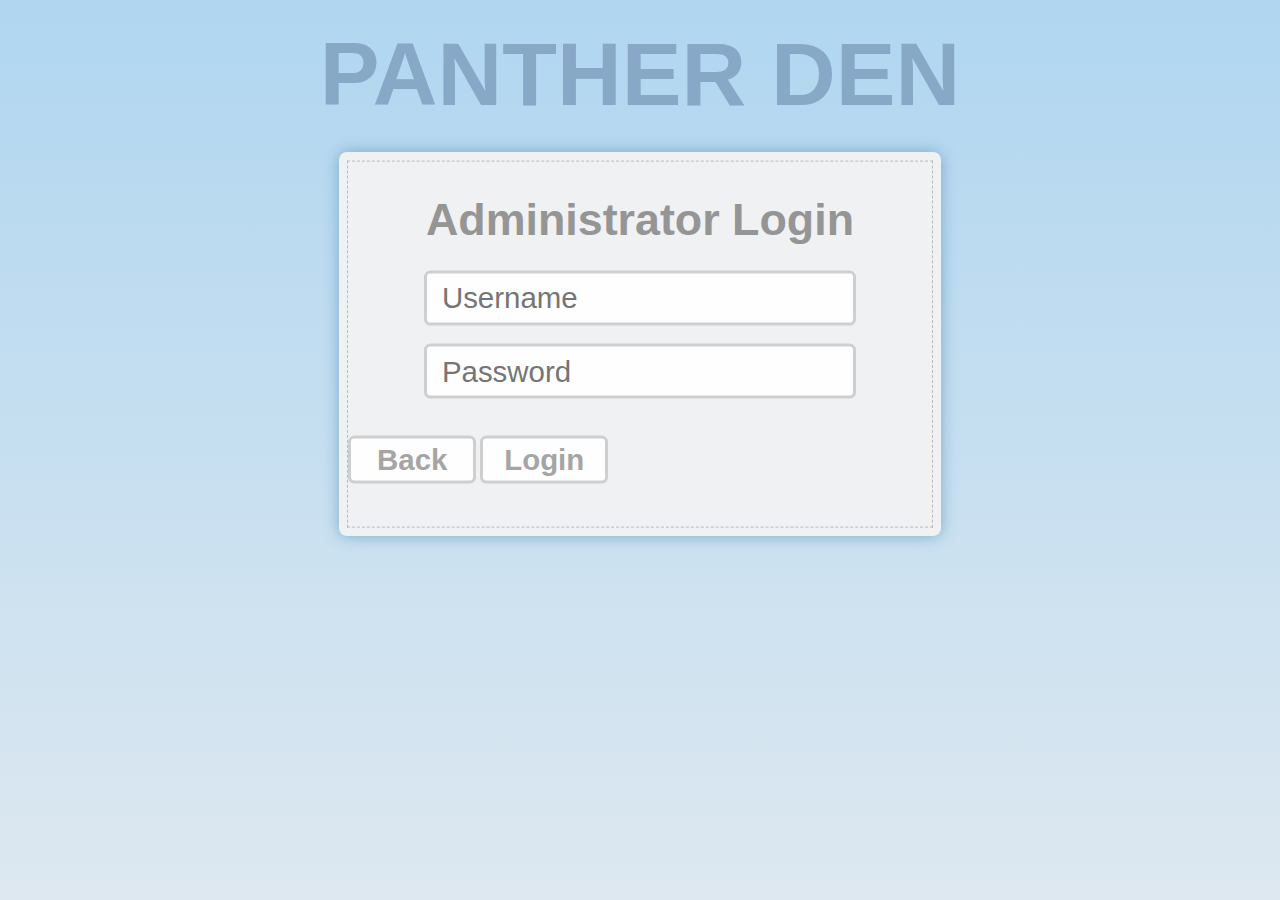
==== public_html/index.html @ ee9bd6ed "Got closer to my liking." ====
<!DOCTYPE html>
<!--
To change this license header, choose License Headers in Project Properties.
To change this template file, choose Tools | Templates
and open the template in the editor.
-->
<html style="min-height: 100%;">
    <head>
        <link rel="stylesheet" href="styles.css" type="text/css"/>
        <title>Panther Den</title>
        <meta charset="UTF-8">
        <meta name="viewport" content="width=device-width, initial-scale=1.0">
        <script type="javascript/text" src="script.js"></script>
    </head>
    <body style="background-image: linear-gradient(#b0d6f0, #dde8f0);">
        <div id="titlez">PANTHER DEN</div>
        <div class="loginbox">
            <div class="dottedline">
                <div id="login">
                    <p id="logintype">Administrator Login</p>
                    <input id="username" placeholder="Username" autofocus="" required="" >
                    <br>
                    <input type="password" id="password" placeholder="Password" required="" >
                    <br>
                    <input type="submit" class="button bl" value="Back" name="back" />
                    <input type="submit" class="button bl" value="Login" name="login" />
                </div>
            </div>
        </div>
    </body>
</html>
---- public_html/styles.css ----
#titlez {
    text-align: center;
    font-family: "Calibri", sans-serif;
    color: #87a8c6;
    font-weight: bold;
    font-size: 7vw;
    padding-top: 1.2vw;
    padding-bottom: 3vw;
}

.loginbox {
    position: relative;
    background-color: #f0f1f3;
    -webkit-border-radius: 8px;
    border-radius: 8px;
    width: 47vw;
    height: 30vw;
    margin-left: auto;
    margin-right: auto;
    -webkit-box-shadow: 0px 0px 16px #7aaaca;
    top: -1vw;
}

.dottedline {
    margin-left: auto;
    margin-right: auto;
    width: 97%;
    height: 95%;
    position: relative;
    top: 50%;
    -webkit-transform: translateY(-50%);
    transform: translateY(-50%);
    border: dashed .15vw #bababa;
}

#logintype{
    text-align: center;
    font-family: "Calibri", sans-serif;
    color: #959595;
    font-weight: bold;
    font-size: 3.5vw;
    position: relative;
    top: -1vw;
    
}

#username, #password {
    width: 32vw;
    height: 3.7vw;
    padding-left: 1.2vw;
    display: block;
    top: -2.5vw;    
}

.button {
    text-align: center;
    font-weight: bold;
    display: inline-block;
    text-align: center;
}

#username, #password, .button {
    position: relative;
    border: solid .25vw #cecfd1;
    border-radius: .5vw;
    background-color: #fefefe;
    margin-left: auto;
    margin-right: auto;
    font-size: 2.3vw;
    color: #a5a5a5;
}

.bl {
    height: 3.7vw;
    width: 10vw;
    top: -1vw;
}

#username, #password:focus {
    outline: none;
}
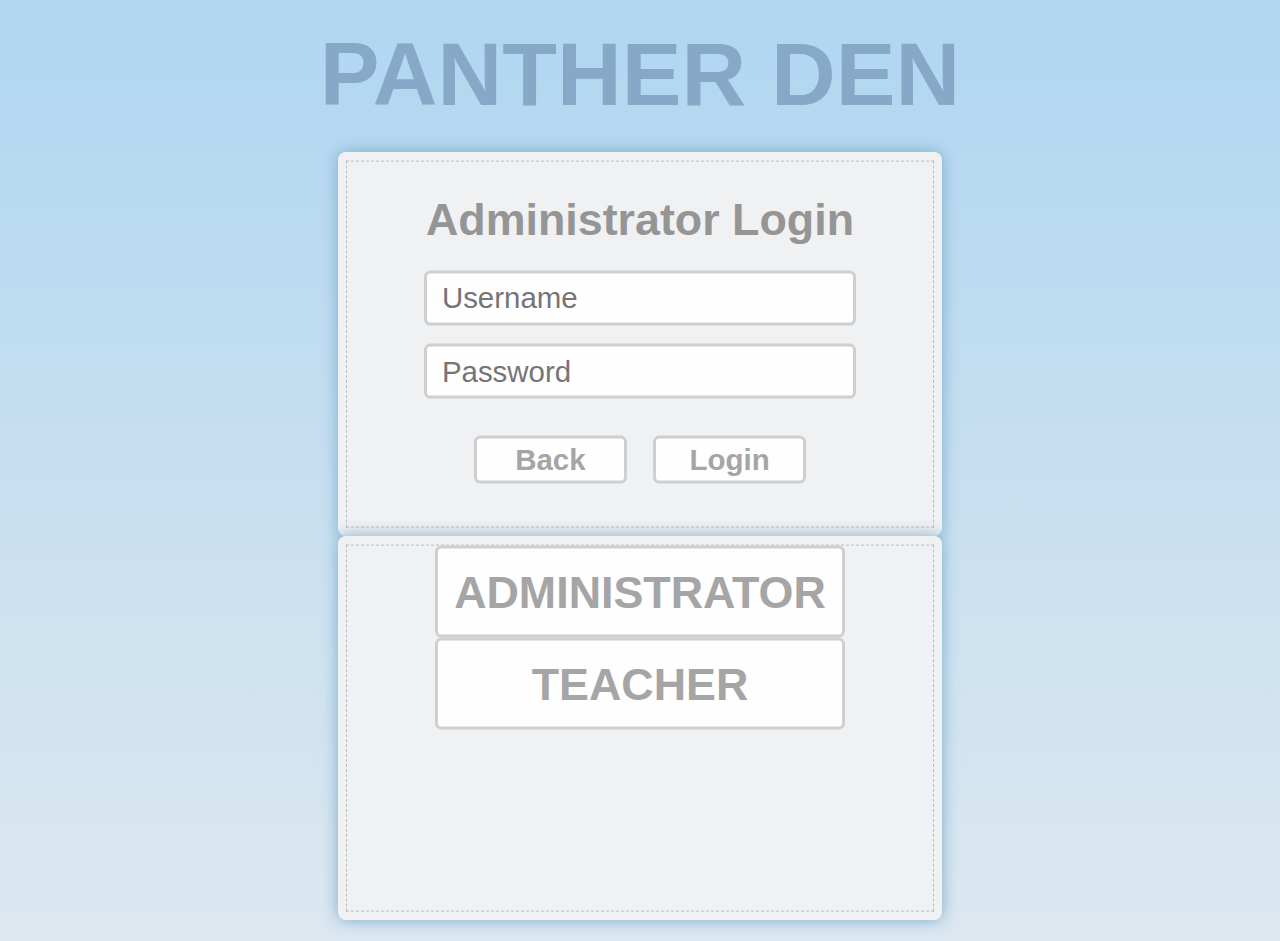
==== commit cb5498a7: "Onwards to victory" ====
--- a/public_html/index.html
+++ b/public_html/index.html
@@ -19,12 +19,20 @@
                 <div id="login">
                     <p id="logintype">Administrator Login</p>
                     <input id="username" placeholder="Username" autofocus="" required="" >
-                    <br>
+                    <br id="userpassgap">
                     <input type="password" id="password" placeholder="Password" required="" >
                     <br>
-                    <input type="submit" class="button bl" value="Back" name="back" />
-                    <input type="submit" class="button bl" value="Login" name="login" />
+                    <div id="wrapper" style="text-align: center">
+                        <input type="button" class="button bl" style="float: left;" value="Back" name="back" />
+                        <input type="button" class="button bl" style="float: right;" value="Login" name="login" />
+                    </div>
                 </div>
+            </div>
+        </div>
+        <div class="loginbox">
+            <div class="dottedline">
+                <input type="button" class="button at" value="ADMINISTRATOR" name="admin"/>
+                <input type="button" class="button at" value="TEACHER" name="teacehr"/>
             </div>
         </div>
     </body>
--- a/public_html/styles.css
+++ b/public_html/styles.css
@@ -13,7 +13,7 @@
     background-color: #f0f1f3;
     -webkit-border-radius: 8px;
     border-radius: 8px;
-    width: 47vw;
+    width: 47.2vw;
     height: 30vw;
     margin-left: auto;
     margin-right: auto;
@@ -55,8 +55,6 @@
 .button {
     text-align: center;
     font-weight: bold;
-    display: inline-block;
-    text-align: center;
 }
 
 #username, #password, .button {
@@ -72,10 +70,28 @@
 
 .bl {
     height: 3.7vw;
-    width: 10vw;
+    width: 12vw;
     top: -1vw;
+    display: inline-block;
 }
 
-#username, #password:focus {
+.at {
+    display: block;
+    height: 7.2vw;
+    width: 32vw;
+    font-size: 3.5vw;
+    
+}
+
+#wrapper {
+    width: 26vw;
+    margin: 0 auto;
+}
+
+#username, #password, .button:focus {
     outline: none;
+}
+
+.button:hover{
+    cursor: pointer;
 }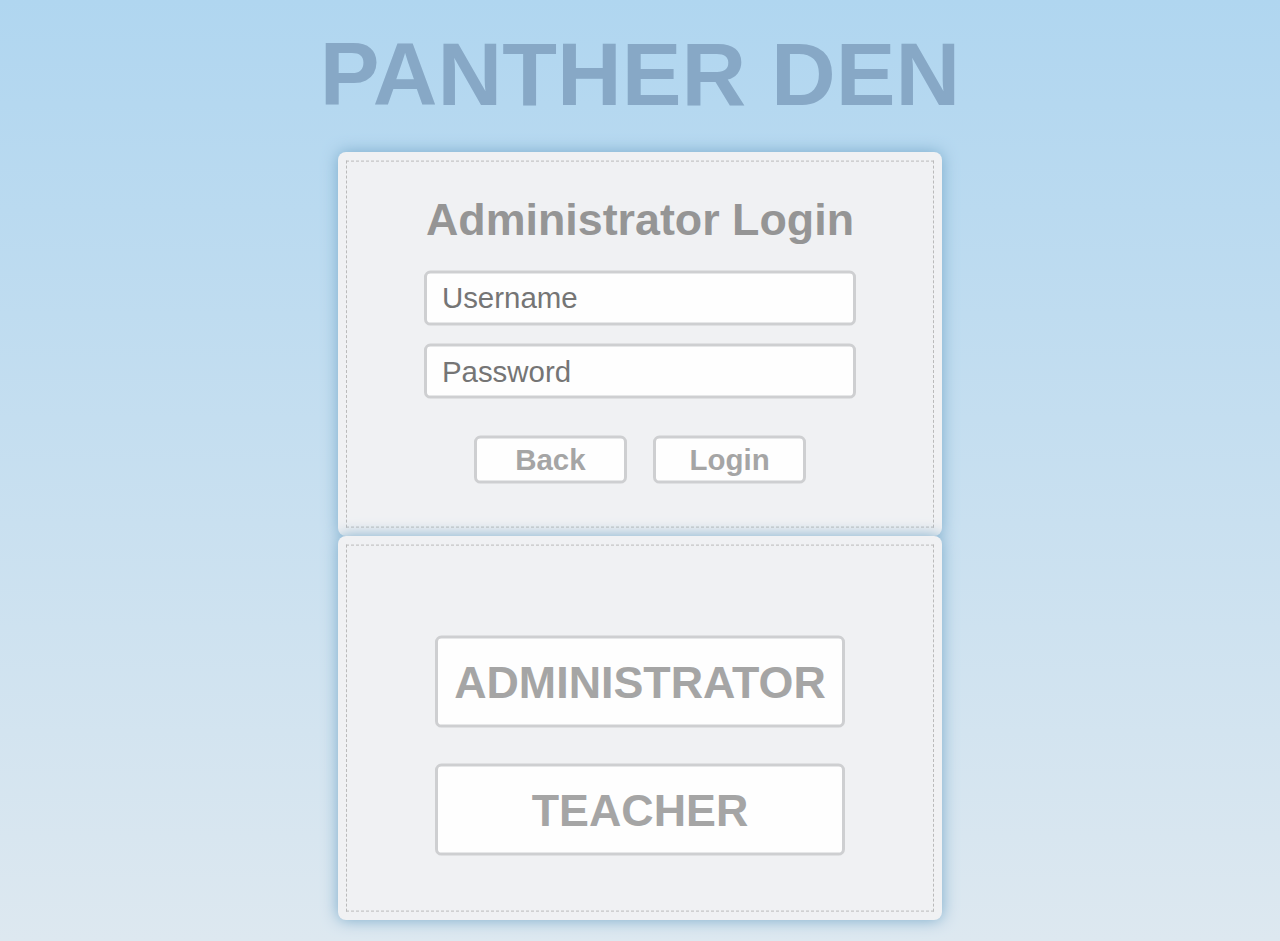
==== commit c26611c9: "" ====
--- a/public_html/index.html
+++ b/public_html/index.html
@@ -32,6 +32,8 @@
         <div class="loginbox">
             <div class="dottedline">
                 <input type="button" class="button at" value="ADMINISTRATOR" name="admin"/>
+                <br>
+                <br>
                 <input type="button" class="button at" value="TEACHER" name="teacehr"/>
             </div>
         </div>
--- a/public_html/styles.css
+++ b/public_html/styles.css
@@ -80,7 +80,7 @@
     height: 7.2vw;
     width: 32vw;
     font-size: 3.5vw;
-    
+    top: 10vh;
 }
 
 #wrapper {
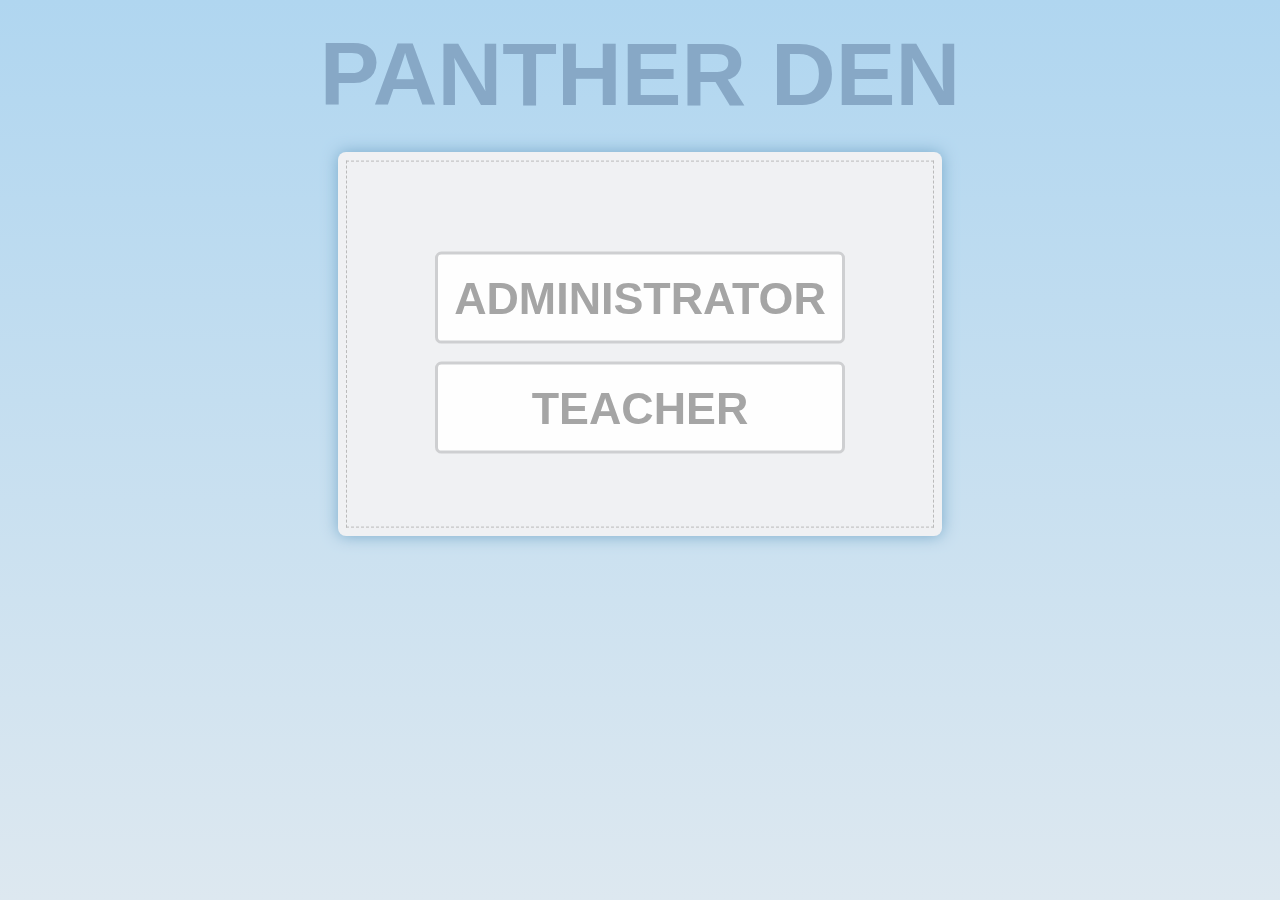
==== commit 337a9fac: "ALMOST DONE" ====
--- a/public_html/index.html
+++ b/public_html/index.html
@@ -14,27 +14,35 @@
     </head>
     <body style="background-image: linear-gradient(#b0d6f0, #dde8f0);">
         <div id="titlez">PANTHER DEN</div>
-        <div class="loginbox">
-            <div class="dottedline">
-                <div id="login">
-                    <p id="logintype">Administrator Login</p>
-                    <input id="username" placeholder="Username" autofocus="" required="" >
-                    <br id="userpassgap">
-                    <input type="password" id="password" placeholder="Password" required="" >
-                    <br>
-                    <div id="wrapper" style="text-align: center">
-                        <input type="button" class="button bl" style="float: left;" value="Back" name="back" />
-                        <input type="button" class="button bl" style="float: right;" value="Login" name="login" />
+        <div class="flip-container">
+            <div class="flipper">
+                <div class="front">
+                    <div class="loginbox">
+                        <div class="dottedline">
+                            <!--   <input type="button" id="admin" class="button at" value="ADMINISTRATOR" name="admin"/>-->
+                            <button class="button at" id="admin">ADMINISTRATOR</button>
+                            <br id="gap">
+                            <!--    <input type="button" id="teach" class="button at" value="TEACHER" name="teacehr"/>-->
+                            <button class="button at" id="teach">TEACHER</button>
+                        </div>
                     </div>
                 </div>
-            </div>
-        </div>
-        <div class="loginbox">
-            <div class="dottedline">
-                <input type="button" class="button at" value="ADMINISTRATOR" name="admin"/>
-                <br>
-                <br>
-                <input type="button" class="button at" value="TEACHER" name="teacehr"/>
+                <div class="back">
+                    <div class="loginbox">
+                        <div class="dottedline">
+                            <div id="login">
+                                <p id="logintype">Administrator Login</p>
+                                <input id="username" placeholder="Username" required="" >
+                                <br id="userpassgap">
+                                <input type="password" id="password" placeholder="Password" required="" >
+                                <br>
+                                <div id="wrapper" style="text-align: center">
+                                    <input type="button" class="button bl" style="float: left;" value="Back" name="back" />
+                                    <input type="button" class="button bl" style="float: right;" value="Login" name="login" />
+                                </div>
+                            </div>
+                        </div>
+                    </div>                </div>
             </div>
         </div>
     </body>
--- a/public_html/styles.css
+++ b/public_html/styles.css
@@ -6,6 +6,10 @@
     font-size: 7vw;
     padding-top: 1.2vw;
     padding-bottom: 3vw;
+}
+
+#gap {
+    line-height: 2vw;
 }
 
 .loginbox {
@@ -41,7 +45,7 @@
     font-size: 3.5vw;
     position: relative;
     top: -1vw;
-    
+
 }
 
 #username, #password {
@@ -94,4 +98,65 @@
 
 .button:hover{
     cursor: pointer;
+}
+
+.flip-container {
+    position: relative;
+    margin-left: auto;
+    margin-right: auto;
+    perspective: 1000;
+    transform-style: preserve-3d;
+}
+
+.flip-container .back.active {
+    transform: rotateY(0deg);
+}
+
+.flip-container .front.active {
+    transform: rotateY(180deg);
+}
+
+.flip-container, .front, .back {
+    width: 47.2vw;
+    height: 30vw;
+}
+
+.flipper {
+    transition: 0.6s;
+    transform-style: preserve-3d;
+    position: relative;
+}
+
+.front, .back {
+    backface-visibility: hidden;
+    transition: 0.6s;
+    transform-style: preserve-3d;
+    position: absolute;
+    top: 0;
+    left: 0;
+}
+
+.front {
+    z-index: 2;
+    transform: rotateY(0deg);
+}
+
+.back {
+    transform: rotateY(-180deg);
+}
+
+.vertical.flip-container {
+    position: relative;
+}
+
+.vertical .back {
+    transform: rotateX(180deg);
+}
+
+.vertical.flip-container.active .back {
+    transform: rotateX(0deg);
+}
+
+.vertical.flip-container.active .front {
+    transform: rotateX(180deg);
 }